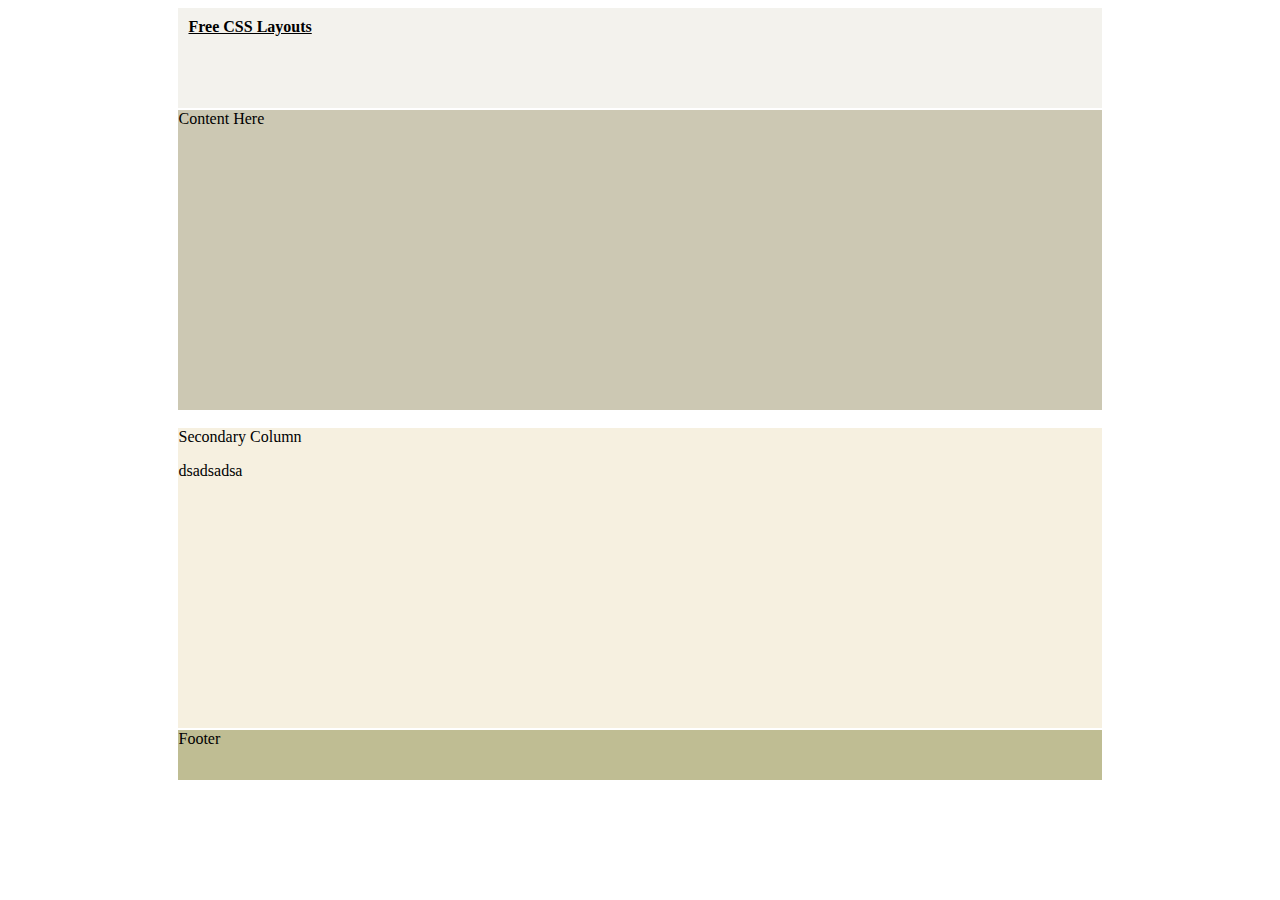
==== myprogram/shop/index.html @ 61721c20 "[ADD] week ?-?" ====
<!DOCTYPE HTML PUBLIC "-//W3C//DTD HTML 4.01//EN" "http://www.w3.org/TR/html4/strict.dtd">
<html>
<head>
<title>Full Secondary Column, Single Main Column.</title>
<meta http-equiv="Content-Type" content="text/html; charset=iso-8859-1" >
<link rel="stylesheet" type="text/css" href="styles.css" >
</head>
<body>
<div id="doc" class="yui-t7">
  <div id="hd">
    <div id="header"><h1><a href="http://www.free-css.com/free-css-layouts.php">Free CSS Layouts</a></h1></div>
  </div>
  <div id="bd">
    <div id="yui-main">
      <div class="yui-b">
        <div class="content">Content Here</div>
      </div>
    </div>
    <div class="yui-b">
      <div id="secondary">Secondary Column
        <p>dsadsadsa</p>
      </div>
    </div>
  </div>
  <div id="ft">
    <div id="footer">Footer</div>
  </div>
</div>
</body>
</html>
---- myprogram/shop/styles.css ----
/*
Copyright (c) 2007, Yahoo! Inc. All rights reserved.
Code licensed under the BSD License:
http://developer.yahoo.net/yui/license.txt
version: 2.2.2
*/
/* for all templates and grids */
body{text-align:center;}
#ft{clear:both;}
/**/
/* 750 centered, and backward compatibility */ 
#doc,#doc2,#doc3,.yui-t1,.yui-t2,.yui-t3,.yui-t4,.yui-t5,.yui-t6,.yui-t7 {
	margin:auto;text-align:left;
	width:57.69em;*width:56.3em;min-width:750px;}
/* 950 centered */ 
#doc2 {
	width:73.074em;*width:71.313em;min-width:950px;}
/* 100% with 10px viewport side matting */ 
#doc3 {
	margin:auto 10px; /* not for structure, but so content doesn't bleed to edge */
	width:auto;}
	
/* below required for all fluid grids; adjust widths and margins above accordingly */

	/* to preserve source-order independence for Gecko */
	.yui-b{position:relative;}
	.yui-b{_position:static;} /* for IE < 7 */
	#yui-main .yui-b{position:static;} 

#yui-main {width:100%;}
.yui-t1 #yui-main,
.yui-t2 #yui-main,
.yui-t3 #yui-main{float:right;margin-left:-25em;/* IE: preserve layout at narrow widths */}

.yui-t4 #yui-main,
.yui-t5 #yui-main,
.yui-t6 #yui-main{float:left;margin-right:-25em;/* IE: preserve layout at narrow widths */}

.yui-t1 .yui-b {
	float:left;
    width:12.3207em;*width:12.0106em;}
.yui-t1 #yui-main .yui-b{
    margin-left:13.3207em;*margin-left:13.0106em;
}

.yui-t2 .yui-b {
	float:left;
    width:13.8456em;*width:13.512em;}
.yui-t2 #yui-main .yui-b {
    margin-left:14.8456em;*margin-left:14.512em;
}

.yui-t3 .yui-b {
	float:left;
    width:23.0759em;*width:22.52em;}
.yui-t3 #yui-main .yui-b {
    margin-left:24.0759em;*margin-left:23.52em;
}

.yui-t4 .yui-b {
	float:right;
    width:13.8456em;*width:13.512em;}
.yui-t4 #yui-main .yui-b {
    margin-right:14.8456em;*margin-right:14.512em;
}

.yui-t5 .yui-b {
	float:right;
    width:18.4608em;*width:18.016em;}
.yui-t5 #yui-main .yui-b {
    margin-right:19.4608em;*margin-right:19.016em;
}

.yui-t6 .yui-b {
	float:right;
    width:23.0759em;*width:22.52em;}
.yui-t6 #yui-main .yui-b {
    margin-right:24.0759em;*margin-right:23.52em;
}

.yui-t7 #yui-main .yui-b {
	display:block;margin:0 0 1em 0;
}
#yui-main .yui-b {float:none;width:auto;}
/* GRIDS (not TEMPLATES) */
.yui-g .yui-u, 
.yui-g .yui-g, 
.yui-gc .yui-u,
.yui-gc .yui-g .yui-u,
.yui-ge .yui-u, 
.yui-gf .yui-u{float:right;display:inline;}
.yui-g div.first, 
.yui-gc div.first,
.yui-gc div.first div.first,
.yui-gd div.first, 
.yui-ge div.first, 
.yui-gf div.first{float:left;}
.yui-g .yui-u, 
.yui-g .yui-g{width:49.1%;}
.yui-g .yui-g .yui-u,
.yui-gc .yui-g .yui-u {width:48.1%;}
.yui-gb .yui-u, 
.yui-gc .yui-u, 
.yui-gd .yui-u{float:left;margin-left:2%;*margin-left:1.895%;width:32%;}
.yui-gb div.first, 
.yui-gc div.first, 
.yui-gd div.first{margin-left:0;}
.yui-gc div.first, 
.yui-gd .yui-u{width:66%;}
.yui-gd div.first{width:32%;}
.yui-ge .yui-u{width:24%;}
.yui-ge div.first, 
.yui-gf .yui-u{width:74.2%;}
.yui-gf div.first{width:24%;}
.yui-ge div.first{width:74.2%;}
#bd:after,
.yui-g:after, 
.yui-gb:after, 
.yui-gc:after, 
.yui-gd:after, 
.yui-ge:after, 
.yui-gf:after{content:".";display:block;height:0;clear:both;visibility:hidden;}
#bd,
.yui-g, 
.yui-gb, 
.yui-gc, 
.yui-gd, 
.yui-ge, 
.yui-gf{zoom:1;}




/* Basic Element Formatting */

#header{
	height:100px;
	background-color:#F3F2ED;
	margin:0;
	padding:0;
	}
	
#header h1{
	font-size:1em;
	margin:0;
	padding:10px;
	}
	
#header h1 a{
	color:#000000;
	background-color:#F3F2ED;
	}
	
.content{
	height:300px;
	background:#CCC8B3;
	border-top:#FFFFFF 2px solid;
	margin:0;
	padding:0;
	}
	
#secondary{
	height:300px;
	background:#F6F0E0;
	border-top:#FFFFFF 2px solid;
	margin:0;
	padding:0;
	}
	
#secondaryFull{
	height:50px;
	background-color:#CFB59F;
	border-top:#FFFFFF 2px solid;
	margin:0;
	padding:0;
	}
	
#footer{
	height:50px;
	background:#BFBD93;
	border-top:#FFFFFF 2px solid;
	margin:0;
	padding:0;
	}
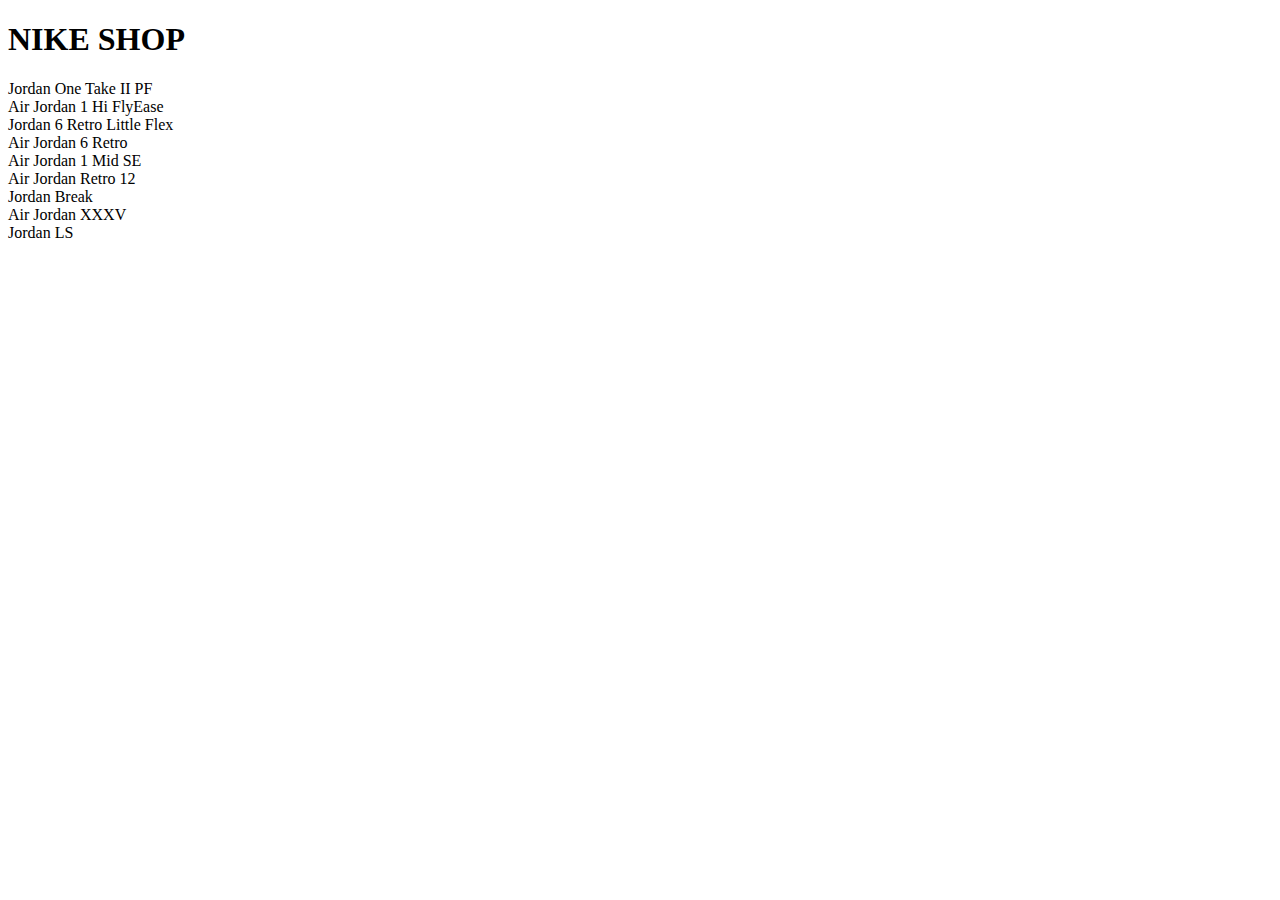
==== commit a4f33ee2: "up" ====
--- a/myprogram/shop/index.html
+++ b/myprogram/shop/index.html
@@ -1,30 +1,14 @@
-<!DOCTYPE HTML PUBLIC "-//W3C//DTD HTML 4.01//EN" "http://www.w3.org/TR/html4/strict.dtd">
+<!DOCTYPE html>
 <html>
-<head>
-<title>Full Secondary Column, Single Main Column.</title>
-<meta http-equiv="Content-Type" content="text/html; charset=iso-8859-1" >
-<link rel="stylesheet" type="text/css" href="styles.css" >
-</head>
-<body>
-<div id="doc" class="yui-t7">
-  <div id="hd">
-    <div id="header"><h1><a href="http://www.free-css.com/free-css-layouts.php">Free CSS Layouts</a></h1></div>
-  </div>
-  <div id="bd">
-    <div id="yui-main">
-      <div class="yui-b">
-        <div class="content">Content Here</div>
-      </div>
+  <head>
+    <title>NIKE SHOP</title>
+    <script src="productList.js" type="module"></script>
+  </head>
+
+  <body>
+    <h1>NIKE SHOP</h1>
+    <div id="products">
+
     </div>
-    <div class="yui-b">
-      <div id="secondary">Secondary Column
-        <p>dsadsadsa</p>
-      </div>
-    </div>
-  </div>
-  <div id="ft">
-    <div id="footer">Footer</div>
-  </div>
-</div>
-</body>
+  </body>
 </html>
